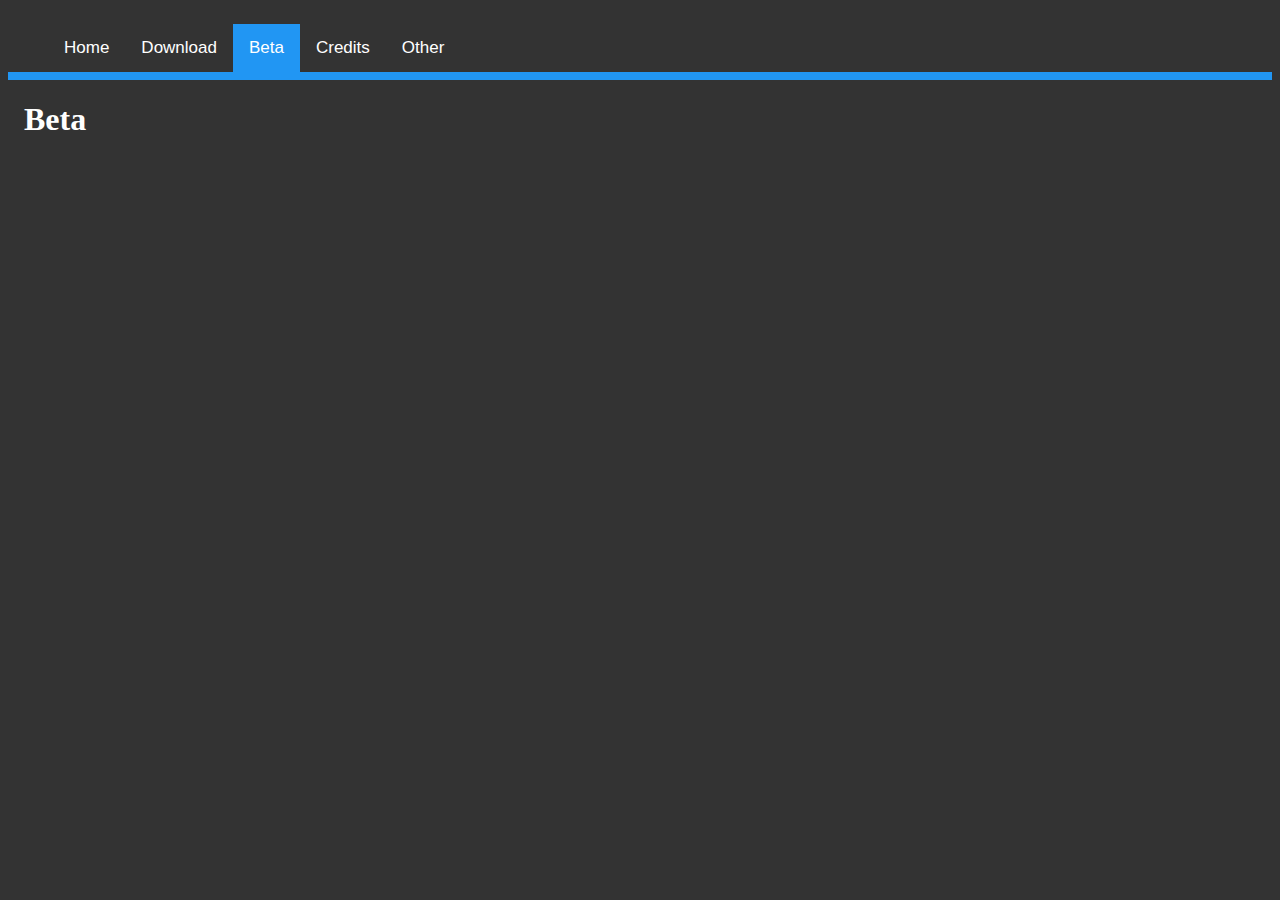
==== beta.html @ 8cc65dd5 "I hate .DS_Store" ====
<html style="background-color: #333">
    <head>
        <title>
            Beta
        </title>
        <link rel="stylesheet" href="style/style.css">
    </head>
    <body>
        <div class="topnav">
            <ul>
                <li><a href="index.html">Home</a></li>
                <li><a href="download.html">Download</a></li>
                <li><a class="active" href="beta.html">Beta</a></li>
                <li><a href="credits.html">Credits</a></li>
                <li><a href="other.html">Other</a></li>
            </ul>
        </div>
        <div id="topbar_full_blue"></div>
        <h1 style="color:white">
            &nbsp&nbspBeta
        </h1>
    </body>
</html>
---- style/style.css ----
body{background-color: #333}

li {
    float: left;
    text-decoration: none;
    list-style-type: none;
    font-family: 'Segoe UI', Tahoma, Geneva, Verdana, sans-serif;
}
li a {
    display: block;
    color: white;
    background-color: #333;
    text-align: center;
    padding: 14px 16px;
    text-decoration: none;
}
li a:hover:not(.active) {
    background-color: #111;
}
.active {
    background-color: #2196F3;
}
#topbar_gradient_1 {
    height: 25px;
    background-color: #2196F3;
    background-image: linear-gradient(#2196F3, #333);
}
#hovbox1 a {
    display: inline-block;
    border-radius: 25px;
    height: 18px;
    background-color: #333;
    color: white;
    border: 2px solid #333;
    text-decoration: none;
    text-align: center;
}
#hovbox1 a:hover:not(.active) {
    height: 18px;
    background-color: #111;
    border: 2px solid #2196F3;
}

#ptag1 {
    float: bottom;
    text-decoration: none;
    list-style-type: none;
    font-family: 'Segoe UI', Tahoma, Geneva, Verdana, sans-serif;
}
#ptag1 a {
    height: 18px;
    display: block;
    color: white;
    background-color: #111;
    text-align: left;
    padding: 16px 16px;
    text-decoration: none;
    border: 5px solid #333
}
#ptag1 a:hover:not(.active) {
    height: 18px;
    background-color: #111;
    border: 5px solid #2196F3;
}

#topbar_full_blue {
    height: 8px;
    background-color: #2196F3;
}
#topbar_full_grey {
    height: 8px;
    background-color: #333;
}
#topbar_full_dgrey {
    height: 8px;
    background-color: #111;
}

/* TOP BAR */
.topnav {
    overflow: hidden;
    background-color: #333;
}
.topnav a {
    float: left;
    display: block;
    color: white;
    text-align: center;
    padding: 14px 16px;
    text-decoration: none;
    font-size: 17px;
}
.topnav a:hover {
    background-color: #111;
    color: white;
}
.topnav a.active {
    background-color: #2196F3;
    color: white;
}
.topnav input[type=text] {
    float: right;
    padding: 6px;
    border: none;
    margin-top: 8px;
    margin-right: 16px;
    font-size: 17px;
}
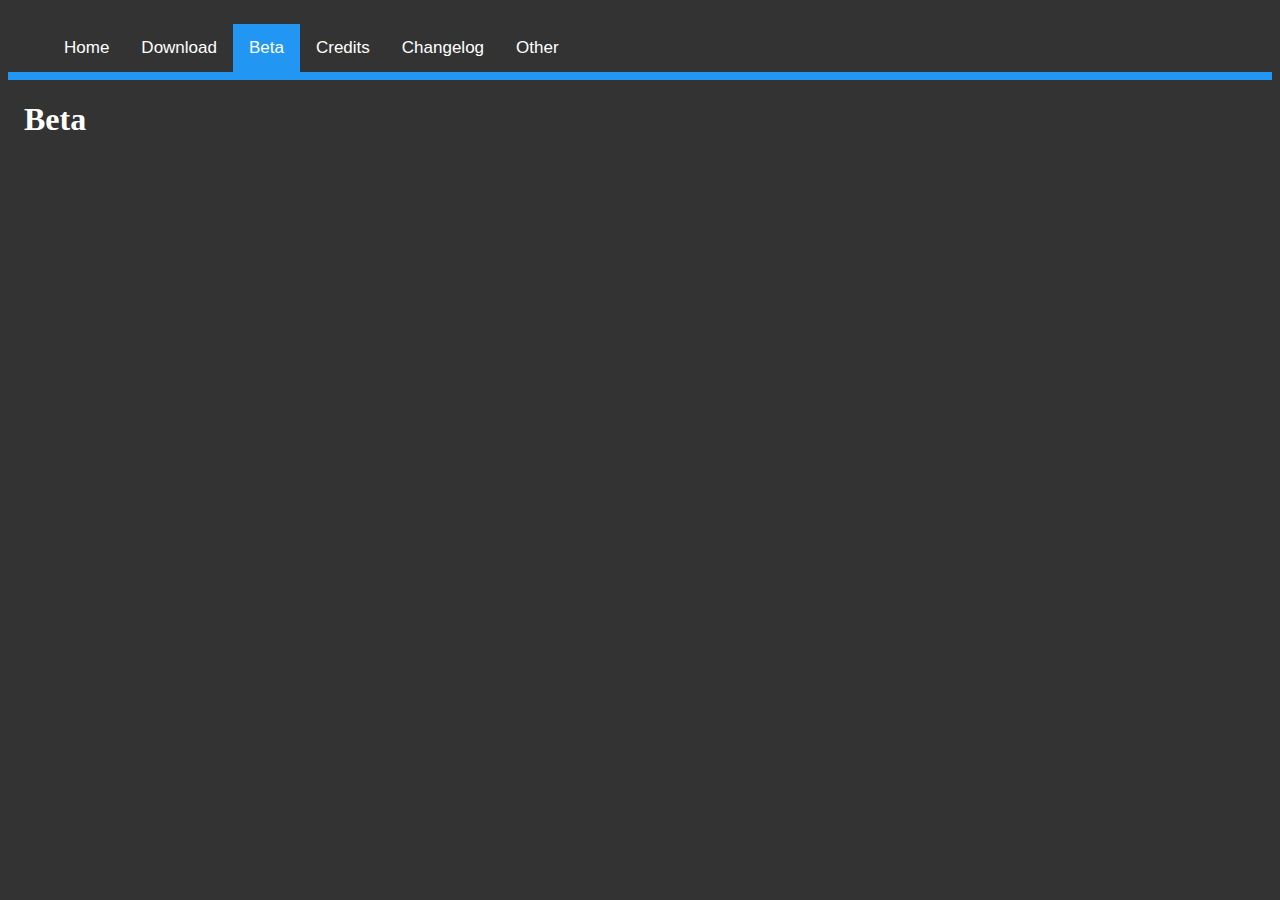
==== commit 91d19461: "FAVICON!!!!" ====
--- a/beta.html
+++ b/beta.html
@@ -1,8 +1,7 @@
 <html style="background-color: #333">
     <head>
-        <title>
-            Beta
-        </title>
+        <link rel="icon" href="resources/favicon.ico" type="image/x-icon"/>
+        <title>Beta</title>
         <link rel="stylesheet" href="style/style.css">
     </head>
     <body>
@@ -12,6 +11,7 @@
                 <li><a href="download.html">Download</a></li>
                 <li><a class="active" href="beta.html">Beta</a></li>
                 <li><a href="credits.html">Credits</a></li>
+                <li><a href="changelog.html">Changelog</a></li>
                 <li><a href="other.html">Other</a></li>
             </ul>
         </div>
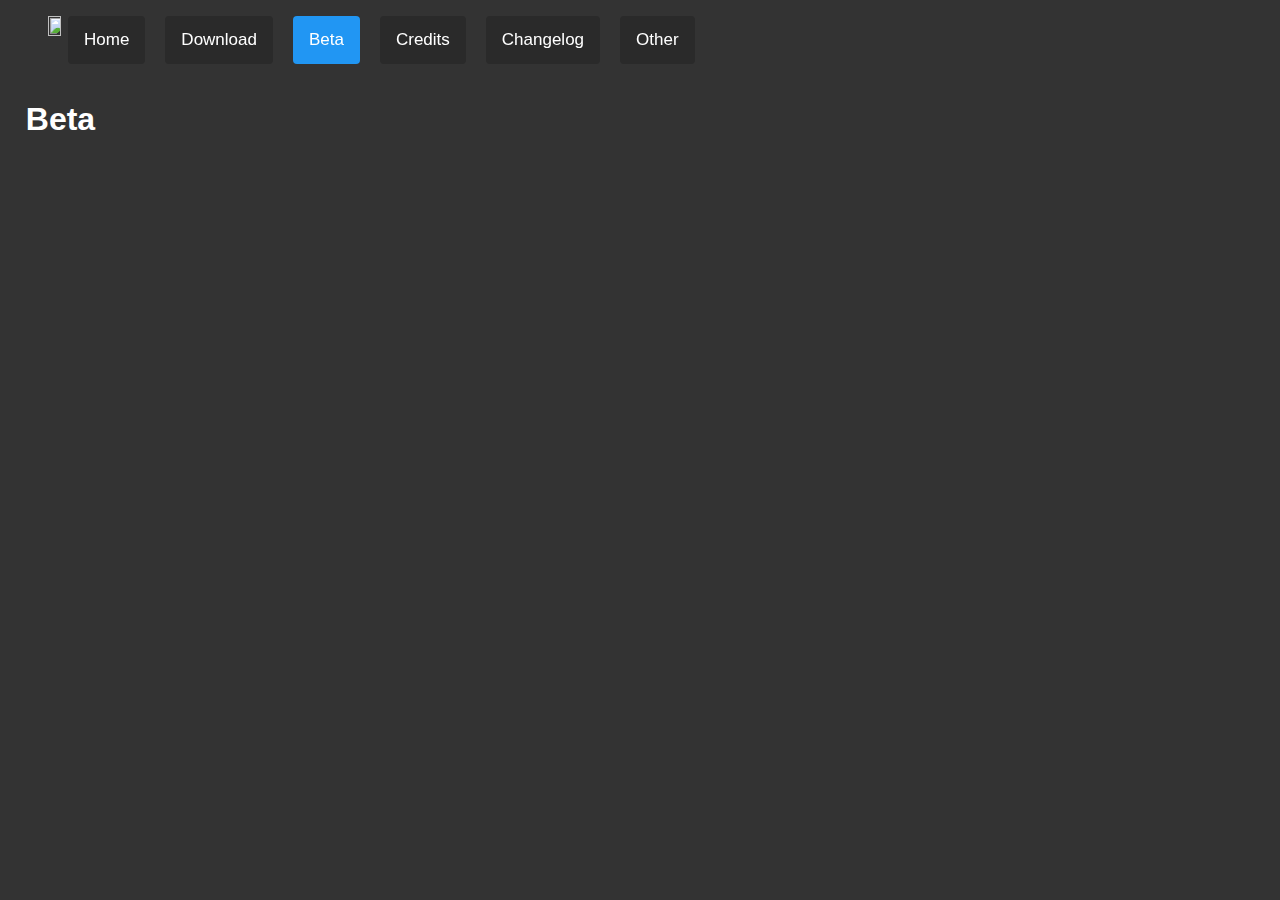
==== commit a08ad6df: "Large update" ====
--- a/beta.html
+++ b/beta.html
@@ -1,12 +1,14 @@
+<!DOCTYPE html>
 <html style="background-color: #333">
     <head>
-        <link rel="icon" href="resources/favicon.ico" type="image/x-icon"/>
+        <link rel="icon" href="resources/icon/favicon/favicon.ico" type="image/x-icon"/>
         <title>Beta</title>
         <link rel="stylesheet" href="style/style.css">
     </head>
-    <body>
+    <body style="font-family: 'Segoe UI', Tahoma, Geneva, Verdana, sans-serif;">
         <div class="topnav">
             <ul>
+                <li><img src="resources/icon/favicon/favicon-64x.png" width="80%" height="80%"/></li>
                 <li><a href="index.html">Home</a></li>
                 <li><a href="download.html">Download</a></li>
                 <li><a class="active" href="beta.html">Beta</a></li>
@@ -15,9 +17,7 @@
                 <li><a href="other.html">Other</a></li>
             </ul>
         </div>
-        <div id="topbar_full_blue"></div>
-        <h1 style="color:white">
-            &nbsp&nbspBeta
-        </h1>
+        <br><br><br><br>
+        <h1 style="color:white">&nbsp&nbspBeta</h1>
     </body>
 </html>--- a/style/style.css
+++ b/style/style.css
@@ -1,20 +1,61 @@
 
-body{background-color: #333}
+body {
+    background-color: #333;
+    font-family: 'Segoe UI', Tahoma, Geneva, Verdana, sans-serif;
+}
 
+h1{
+    color: white;
+    font-family: 'Segoe UI', Tahoma, Geneva, Verdana, sans-serif;
+}
+h2 {
+    color: white;
+    font-family: 'Segoe UI', Tahoma, Geneva, Verdana, sans-serif;
+}
+
+ul {
+    position: fixed;
+    top: 0;
+    width: 101%;
+}
 li {
     float: left;
     text-decoration: none;
     list-style-type: none;
     font-family: 'Segoe UI', Tahoma, Geneva, Verdana, sans-serif;
+    border-radius: 5px;
 }
+
+li figure {
+    border-radius: 5px;
+    padding: 25px;
+    background-color: #2b2b2b;
+    color: white;
+    text-align: center;
+    word-wrap: break-word;
+}
+li figure img {
+    height: 200px;
+    width: 200px;
+}
+li figure figcaption {
+    padding-top: 4px;
+}
+li figure b figcaption {
+    padding-top: 3px;
+}
+
 li a {
     display: block;
     color: white;
-    background-color: #333;
+    background-color: #2a2a2a;
     text-align: center;
     padding: 14px 16px;
     text-decoration: none;
+    border-radius: 4px;
+    margin-right: 20px;
 }
+
 li a:hover:not(.active) {
     background-color: #111;
 }
@@ -30,9 +71,9 @@
     display: inline-block;
     border-radius: 25px;
     height: 18px;
-    background-color: #333;
+    background-color: #2a2a2a;
     color: white;
-    border: 2px solid #333;
+    border: 2px solid #2a2a2a;
     text-decoration: none;
     text-align: center;
 }
@@ -48,20 +89,23 @@
     list-style-type: none;
     font-family: 'Segoe UI', Tahoma, Geneva, Verdana, sans-serif;
 }
+
 #ptag1 a {
     height: 18px;
     display: block;
     color: white;
-    background-color: #111;
+    background-color: #2a2a2a;
     text-align: left;
     padding: 16px 16px;
     text-decoration: none;
-    border: 5px solid #333
+    border: 5px solid #2a2a2a;
+    border-radius: 4px;
 }
 #ptag1 a:hover:not(.active) {
     height: 18px;
     background-color: #111;
-    border: 5px solid #2196F3;
+    border: 5px solid #111;
+    border-radius: 4px;
 }
 
 #topbar_full_blue {
@@ -106,5 +150,4 @@
     margin-top: 8px;
     margin-right: 16px;
     font-size: 17px;
-}
-  +}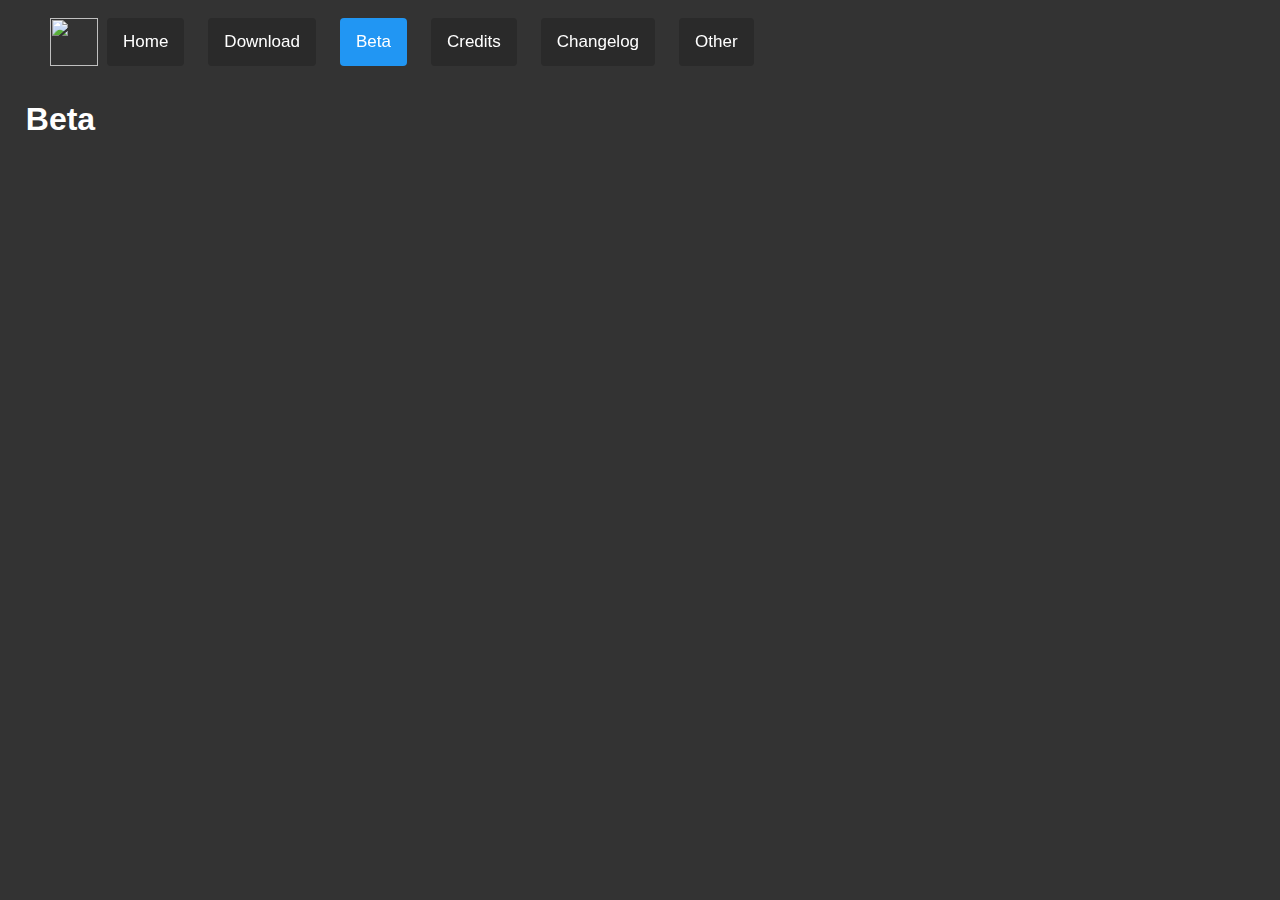
==== commit 4c136e79: "Change files" ====
--- a/beta.html
+++ b/beta.html
@@ -8,7 +8,7 @@
     <body style="font-family: 'Segoe UI', Tahoma, Geneva, Verdana, sans-serif;">
         <div class="topnav">
             <ul>
-                <li><img src="resources/icon/favicon/favicon-64x.png" width="80%" height="80%"/></li>
+                <li><img class="navicon" src="https://images-ext-2.discordapp.net/external/C94V2sPD8XiI6ASaLLo9DWHdlt90IZU6-0yRM-GqxeY/%3Fsize%3D2048/https/cdn.discordapp.com/icons/796144458013081650/057a343c61654917a7d5d4fe1ec9d4b7.png?width=600&height=600"/></li>
                 <li><a href="index.html">Home</a></li>
                 <li><a href="download.html">Download</a></li>
                 <li><a class="active" href="beta.html">Beta</a></li>
--- a/style/style.css
+++ b/style/style.css
@@ -24,8 +24,13 @@
     list-style-type: none;
     font-family: 'Segoe UI', Tahoma, Geneva, Verdana, sans-serif;
     border-radius: 5px;
+    padding: 2px;
 }
-
+.navicon {
+    width: 48px;
+    height: 48px;
+    padding-right: 5px;
+}
 li figure {
     border-radius: 5px;
     padding: 25px;
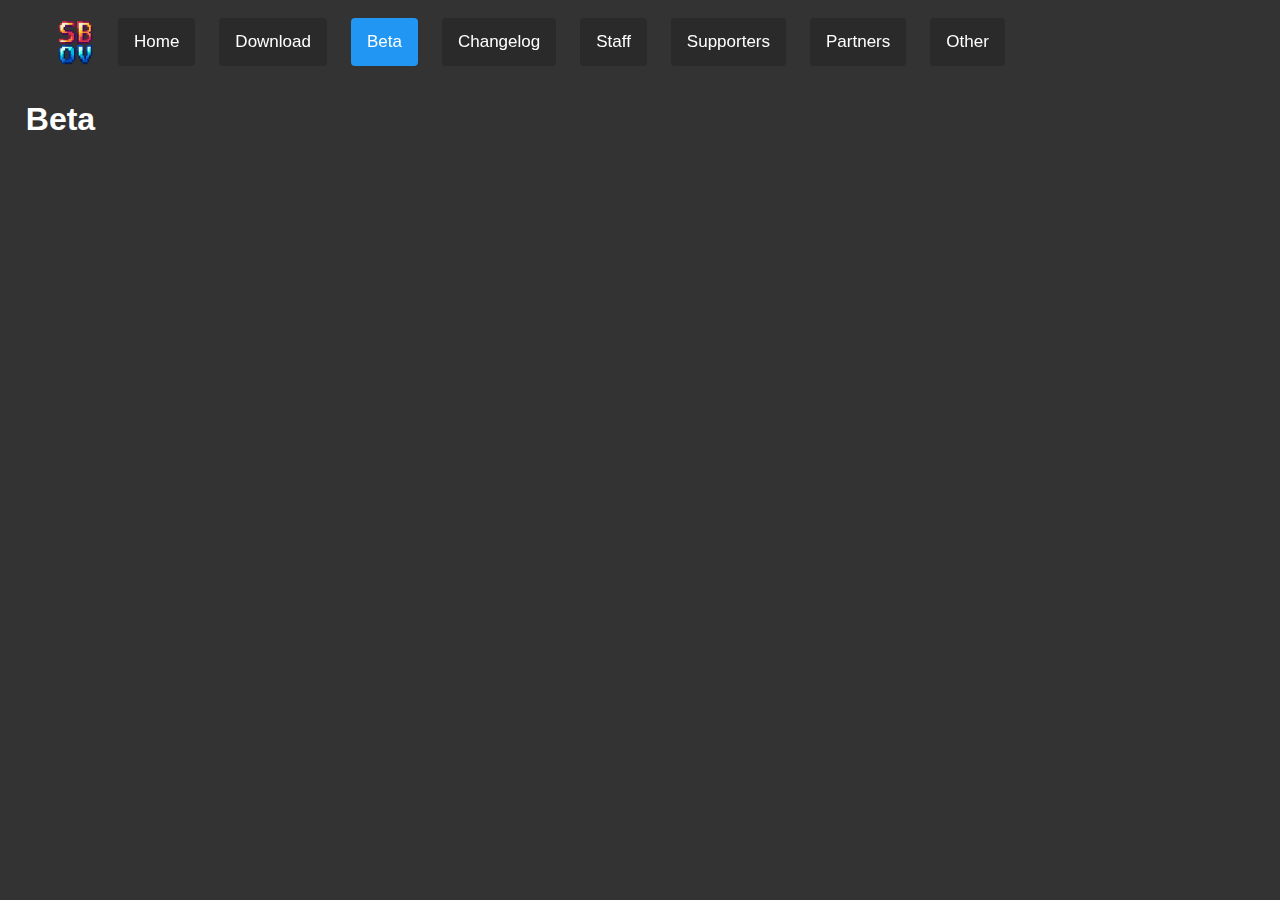
==== commit b17b10a2: "Update" ====
--- a/beta.html
+++ b/beta.html
@@ -8,13 +8,16 @@
     <body style="font-family: 'Segoe UI', Tahoma, Geneva, Verdana, sans-serif;">
         <div class="topnav">
             <ul>
-                <li><img class="navicon" src="https://images-ext-2.discordapp.net/external/C94V2sPD8XiI6ASaLLo9DWHdlt90IZU6-0yRM-GqxeY/%3Fsize%3D2048/https/cdn.discordapp.com/icons/796144458013081650/057a343c61654917a7d5d4fe1ec9d4b7.png?width=600&height=600"/></li>
+                <li><img src="resources/icon/favicon/favicon-64x.png" width="80%" height="80%"/></li>
                 <li><a href="index.html">Home</a></li>
                 <li><a href="download.html">Download</a></li>
                 <li><a class="active" href="beta.html">Beta</a></li>
-                <li><a href="credits.html">Credits</a></li>
                 <li><a href="changelog.html">Changelog</a></li>
+                <li><a href="staff.html">Staff</a></li>
+                <li><a href="supporters.html">Supporters</a></li>
+                <li><a href="partners.html">Partners</a></li>
                 <li><a href="other.html">Other</a></li>
+                
             </ul>
         </div>
         <br><br><br><br>
--- a/style/style.css
+++ b/style/style.css
@@ -113,18 +113,6 @@
     border-radius: 4px;
 }
 
-#topbar_full_blue {
-    height: 8px;
-    background-color: #2196F3;
-}
-#topbar_full_grey {
-    height: 8px;
-    background-color: #333;
-}
-#topbar_full_dgrey {
-    height: 8px;
-    background-color: #111;
-}
 
 /* TOP BAR */
 .topnav {
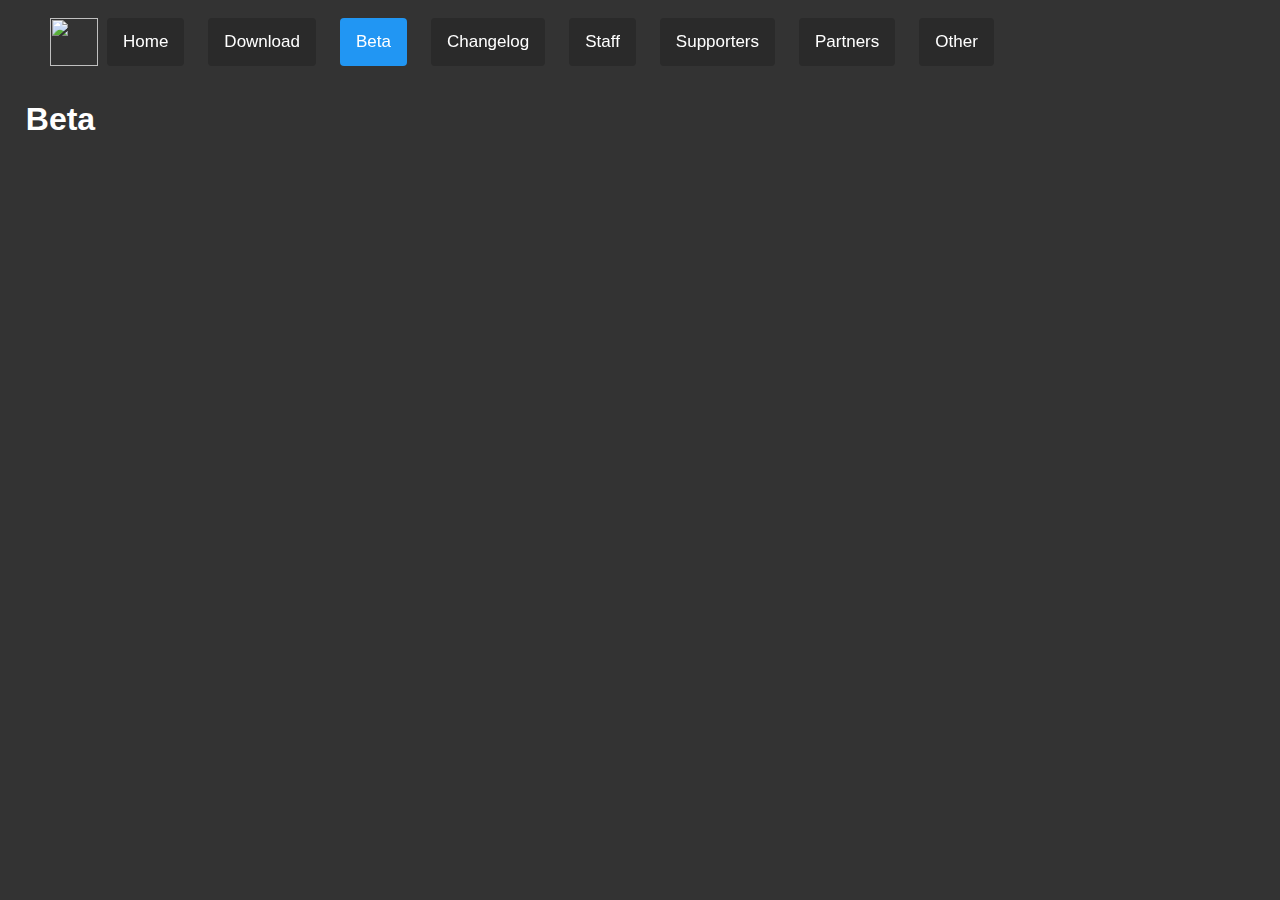
==== commit 1baf7ad7: "Merge pull request #3 from Peakz52/main" ====
--- a/beta.html
+++ b/beta.html
@@ -8,7 +8,7 @@
     <body style="font-family: 'Segoe UI', Tahoma, Geneva, Verdana, sans-serif;">
         <div class="topnav">
             <ul>
-                <li><img src="resources/icon/favicon/favicon-64x.png" width="80%" height="80%"/></li>
+                <li><img class="navicon" src="https://images-ext-2.discordapp.net/external/C94V2sPD8XiI6ASaLLo9DWHdlt90IZU6-0yRM-GqxeY/%3Fsize%3D2048/https/cdn.discordapp.com/icons/796144458013081650/057a343c61654917a7d5d4fe1ec9d4b7.png?width=600&height=600"/></li>
                 <li><a href="index.html">Home</a></li>
                 <li><a href="download.html">Download</a></li>
                 <li><a class="active" href="beta.html">Beta</a></li>
